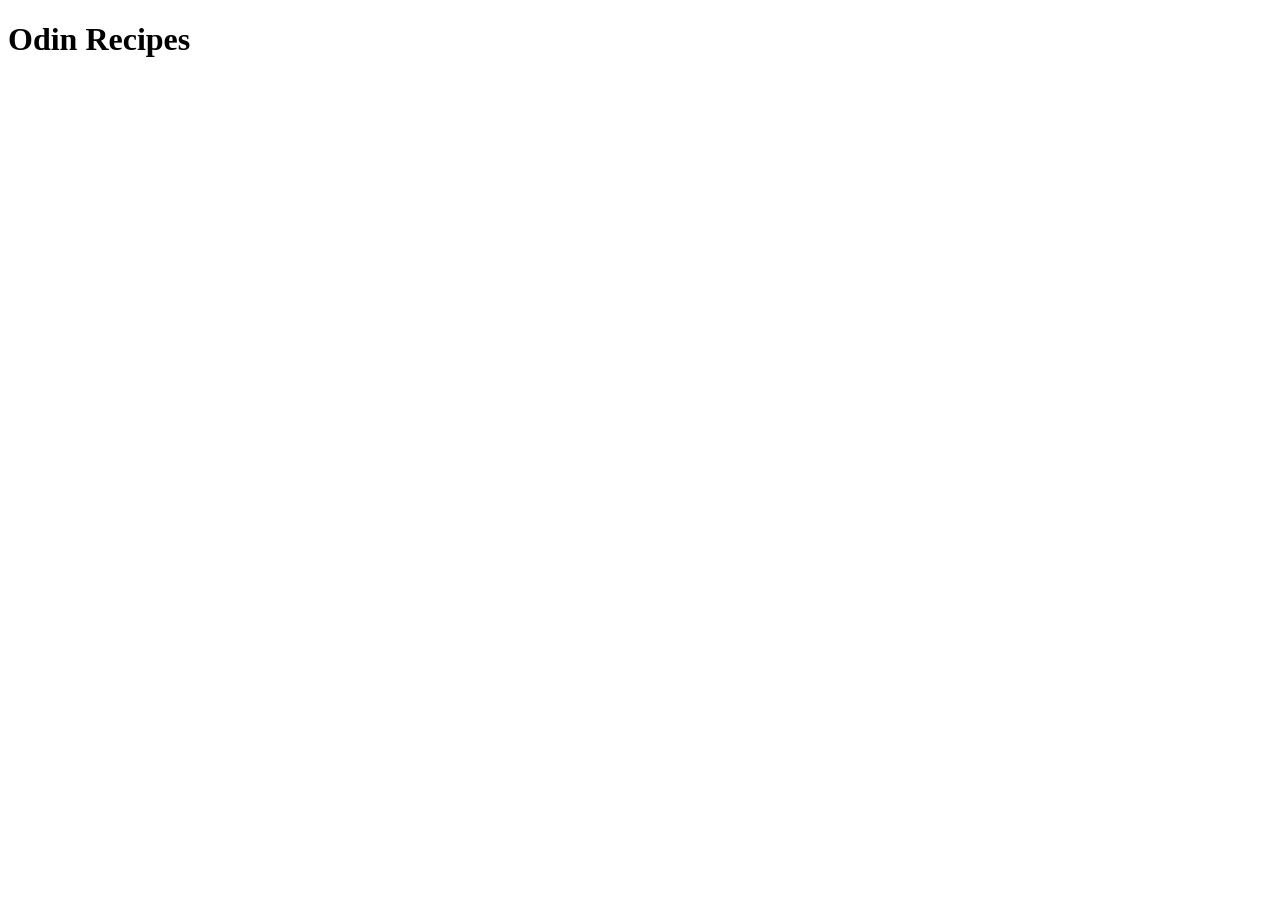
==== index.html @ 4d8bdbb4 "Add initial Odin Recipes HTML page" ====
<!DOCTYPE html>
<html lang="en">
<head>
    <meta charset="UTF-8">
    <meta name="viewport" content="width=device-width, initial-scale=1.0">
    <title>Odin Recipes</title>
</head>
<body>
    <h1>Odin Recipes</h1>
</body>
</html>
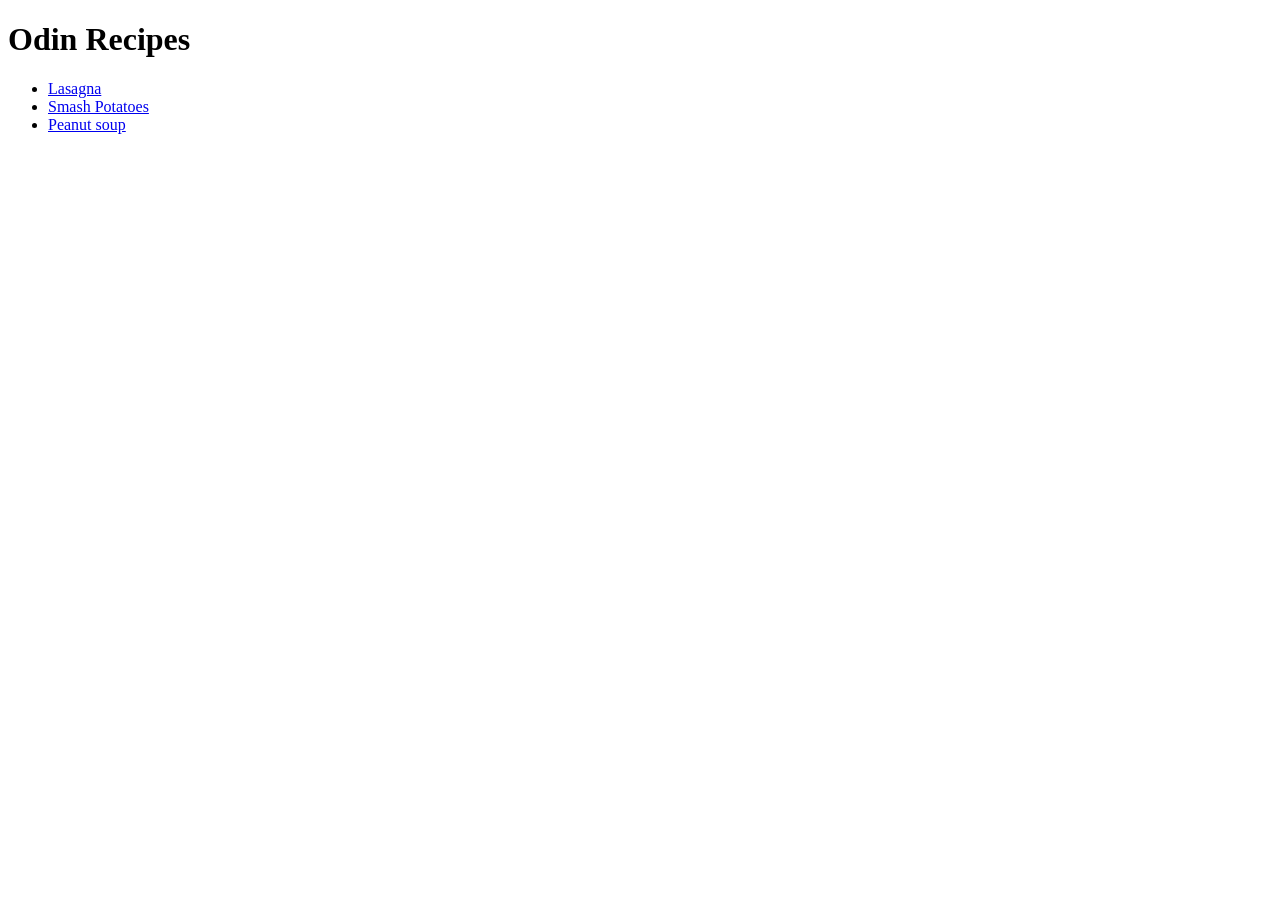
==== commit 37dc4c67: "Add smash potatoes recipe page and penaut soup recipe page" ====
--- a/index.html
+++ b/index.html
@@ -7,5 +7,12 @@
 </head>
 <body>
     <h1>Odin Recipes</h1>
+
+    <ul>
+        <li><a href="recipes/lasagna.html">Lasagna</a></li>
+        <li><a href="recipes/smash-potatos.html">Smash Potatoes</a></li>
+        <li><a href="recipes/peanut-soup.html">Peanut soup</a></li>
+    </ul>
+    
 </body>
 </html>
